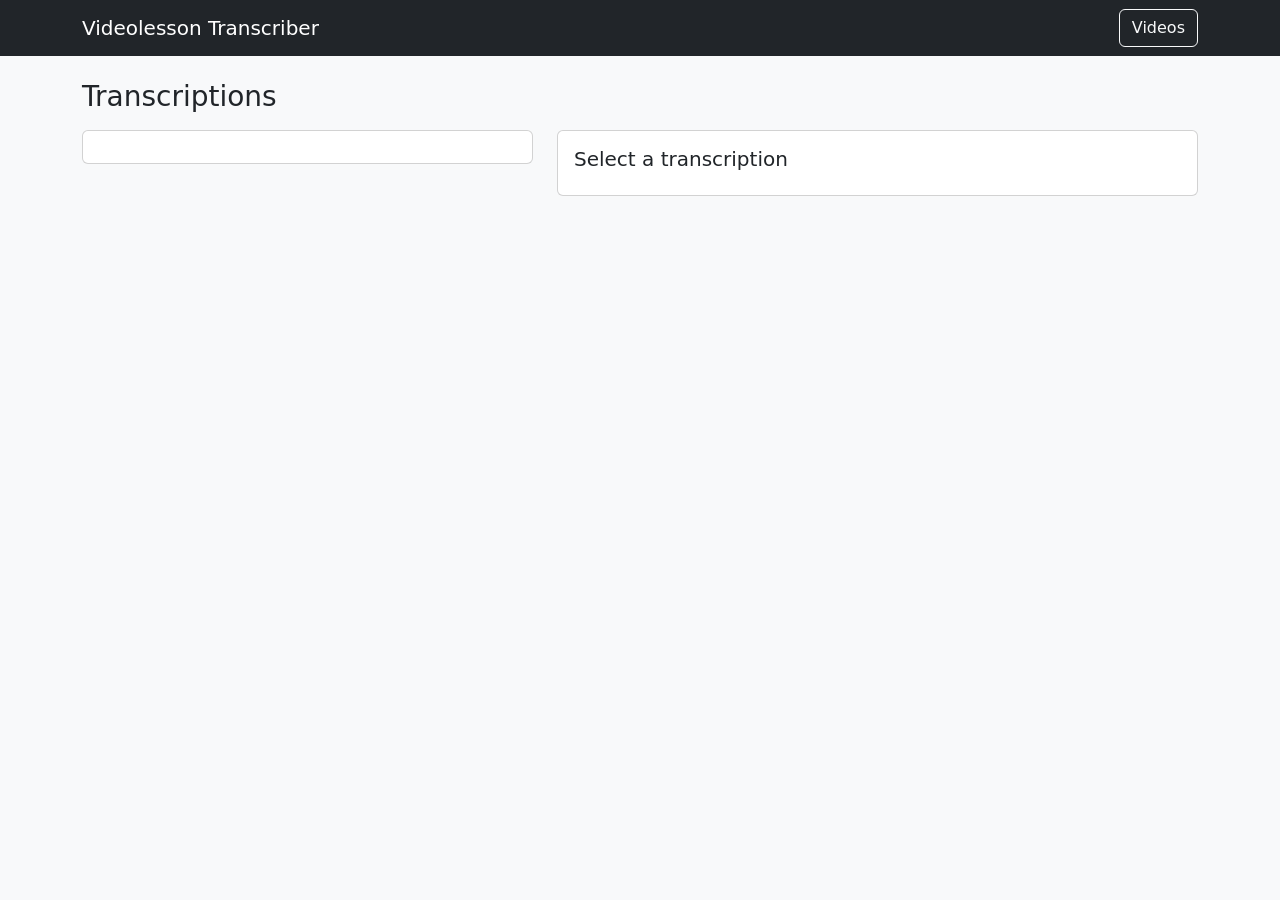
==== transcriber/frontend/views/transcriptions.html @ db8b7e5f "Added frontend and backend" ====
<!doctype html>
<html lang="en">

<head>
    <meta charset="utf-8">
    <meta name="viewport" content="width=device-width, initial-scale=1">
    <title>Transcriptions - Videolesson Transcriber</title>
    <link href="https://cdn.jsdelivr.net/npm/bootstrap@5.3.8/dist/css/bootstrap.min.css" rel="stylesheet">
</head>

<body class="bg-light">
    <nav class="navbar navbar-dark bg-dark mb-4">
        <div class="container"><a class="navbar-brand" href="/">Videolesson Transcriber</a><a class="btn btn-outline-light" href="/">Videos</a></div>
    </nav>
    <main class="container">
        <h1 class="h3 mb-3">Transcriptions</h1>
        <div class="row g-4">
            <div class="col-lg-5">
                <div class="card">
                    <div class="card-body">
                        <div id="transcription-tree" class="list-group"></div>
                    </div>
                </div>
            </div>
            <div class="col-lg-7">
                <div class="card">
                    <div class="card-body">
                        <h2 id="file-title" class="h5">Select a transcription</h2>
                        <pre id="file-content" class="mb-0 text-wrap"></pre>
                    </div>
                </div>
            </div>
        </div>
    </main>
    <script src="/static/scripts/transcriptions.js"></script>
</body>

</html>
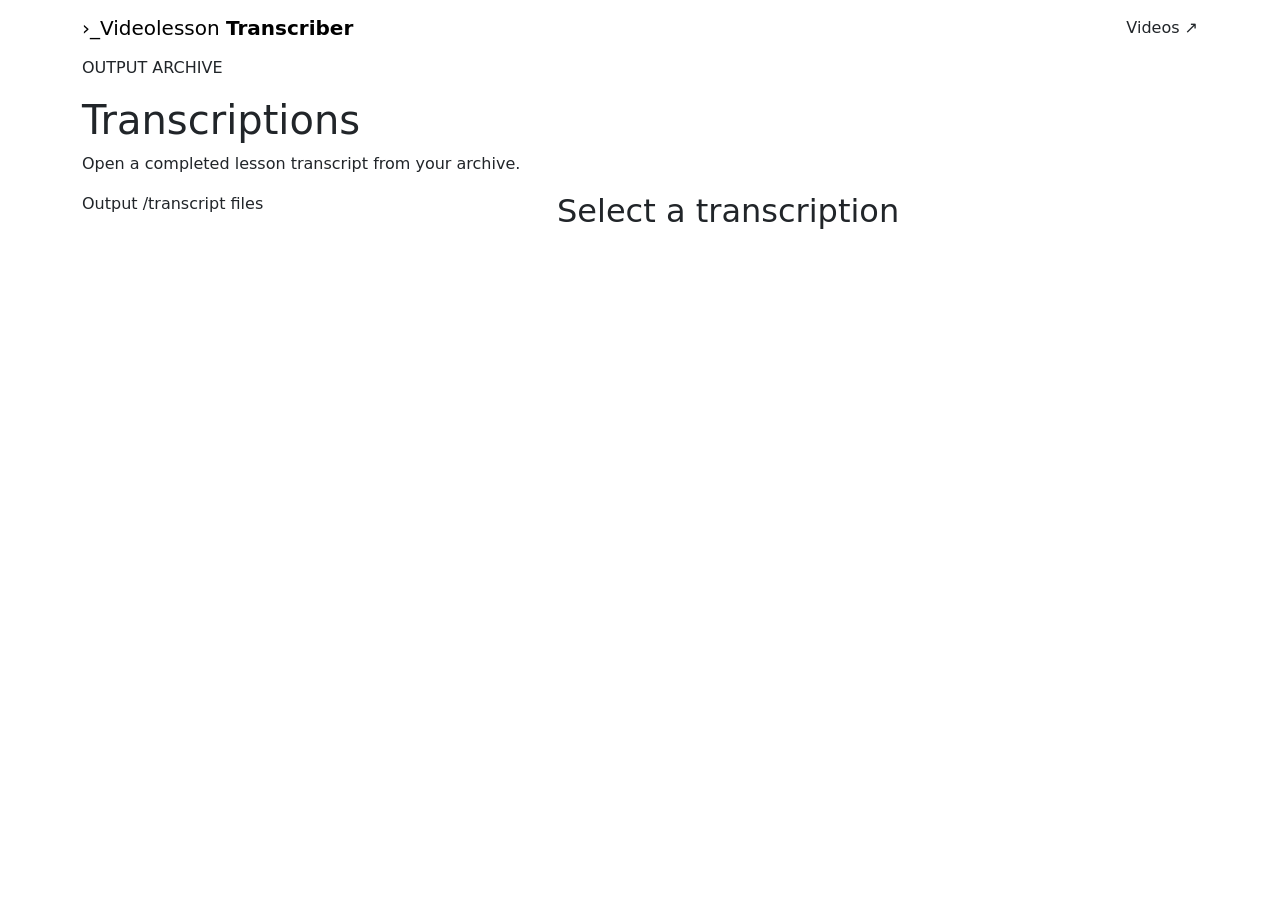
==== commit e7e157b3: "Restyled frontend" ====
--- a/transcriber/frontend/views/transcriptions.html
+++ b/transcriber/frontend/views/transcriptions.html
@@ -6,26 +6,37 @@
     <meta name="viewport" content="width=device-width, initial-scale=1">
     <title>Transcriptions - Videolesson Transcriber</title>
     <link href="https://cdn.jsdelivr.net/npm/bootstrap@5.3.8/dist/css/bootstrap.min.css" rel="stylesheet">
+    <link rel="stylesheet" href="/static/styles/app.css">
 </head>
 
-<body class="bg-light">
-    <nav class="navbar navbar-dark bg-dark mb-4">
-        <div class="container"><a class="navbar-brand" href="/">Videolesson Transcriber</a><a class="btn btn-outline-light" href="/">Videos</a></div>
+<body>
+    <nav class="navbar app-nav">
+        <div class="container app-nav-inner">
+            <a class="navbar-brand" href="/"><span class="brand-mark">›_</span><span>Videolesson <strong>Transcriber</strong></span></a>
+            <a class="nav-link" href="/">Videos <span class="nav-arrow">↗</span></a>
+        </div>
     </nav>
-    <main class="container">
-        <h1 class="h3 mb-3">Transcriptions</h1>
+    <main class="container app-shell">
+        <div class="page-heading compact">
+            <div>
+                <p class="eyebrow">OUTPUT ARCHIVE</p>
+                <h1>Transcriptions</h1>
+                <p class="page-description">Open a completed lesson transcript from your archive.</p>
+            </div>
+        </div>
         <div class="row g-4">
             <div class="col-lg-5">
-                <div class="card">
-                    <div class="card-body">
-                        <div id="transcription-tree" class="list-group"></div>
+                <div class="panel">
+                    <div class="panel-header"><span class="panel-title">Output /</span><span class="panel-hint">transcript files</span></div>
+                    <div class="panel-body">
+                        <div id="transcription-tree" class="tree" aria-label="Transcription folder tree"></div>
                     </div>
                 </div>
             </div>
             <div class="col-lg-7">
-                <div class="card">
-                    <div class="card-body">
-                        <h2 id="file-title" class="h5">Select a transcription</h2>
+                <div class="panel transcript-panel">
+                    <div class="panel-header"><h2 id="file-title" class="panel-title">Select a transcription</h2></div>
+                    <div class="panel-body transcript-body">
                         <pre id="file-content" class="mb-0 text-wrap"></pre>
                     </div>
                 </div>
